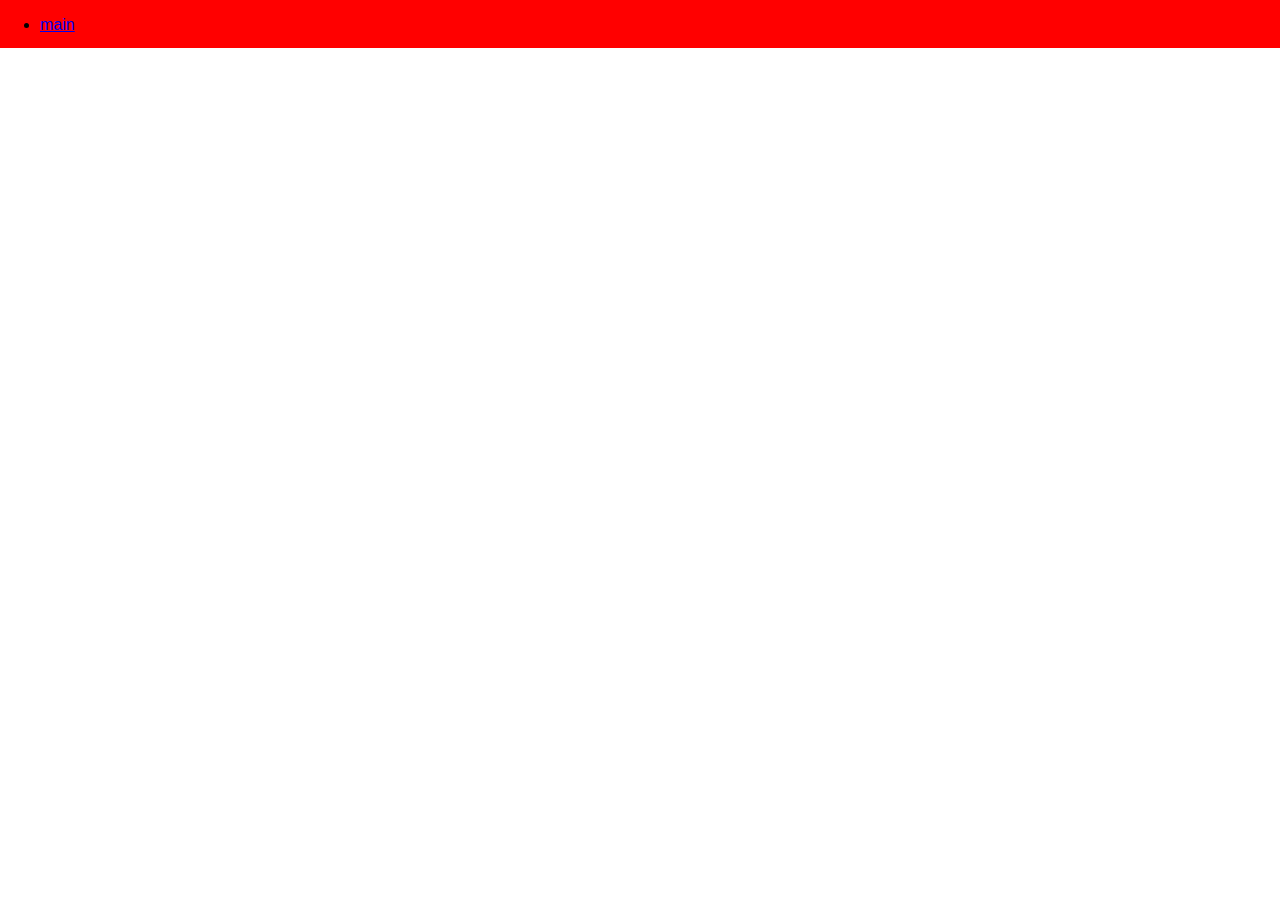
==== Website/contact.html @ d5464436 "contact" ====
<!DOCTYPE html>
<html>
<head>
	<meta charset="utf-8">
	<meta name="description" content="Website voor project embedded-ICT op Thomas More campus de Nayer">
    <meta name="keywords" content="project,digi-sketch,etch a sketch, sketch, etch, xc888">
    <meta name="author" content="John Doe">
    <meta name="viewport" content="width=device-width, initial-scale=1">
	<title>Contact</title>
	<link rel="stylesheet" type="text/css" href="CSS/main.css">
</head>
<body>
	<!--navigatie veld-->
	<div class="navigation">
		<ul>
			<li>
				<a href="index.html">main</a>
				<a href="#top"></a>
			</li>
		</ul>
	</div>
<!--einde navigatie-->
</body>
</html>
---- Website/CSS/main.css ----
* {box-sizing: border-box}
body {font-family: Verdana, sans-serif; margin:0}
.navigation{
    background-color: red;
    position:fixed;
    top:0;
    width:100%;
    height: 3em;
    z-index:100;
}
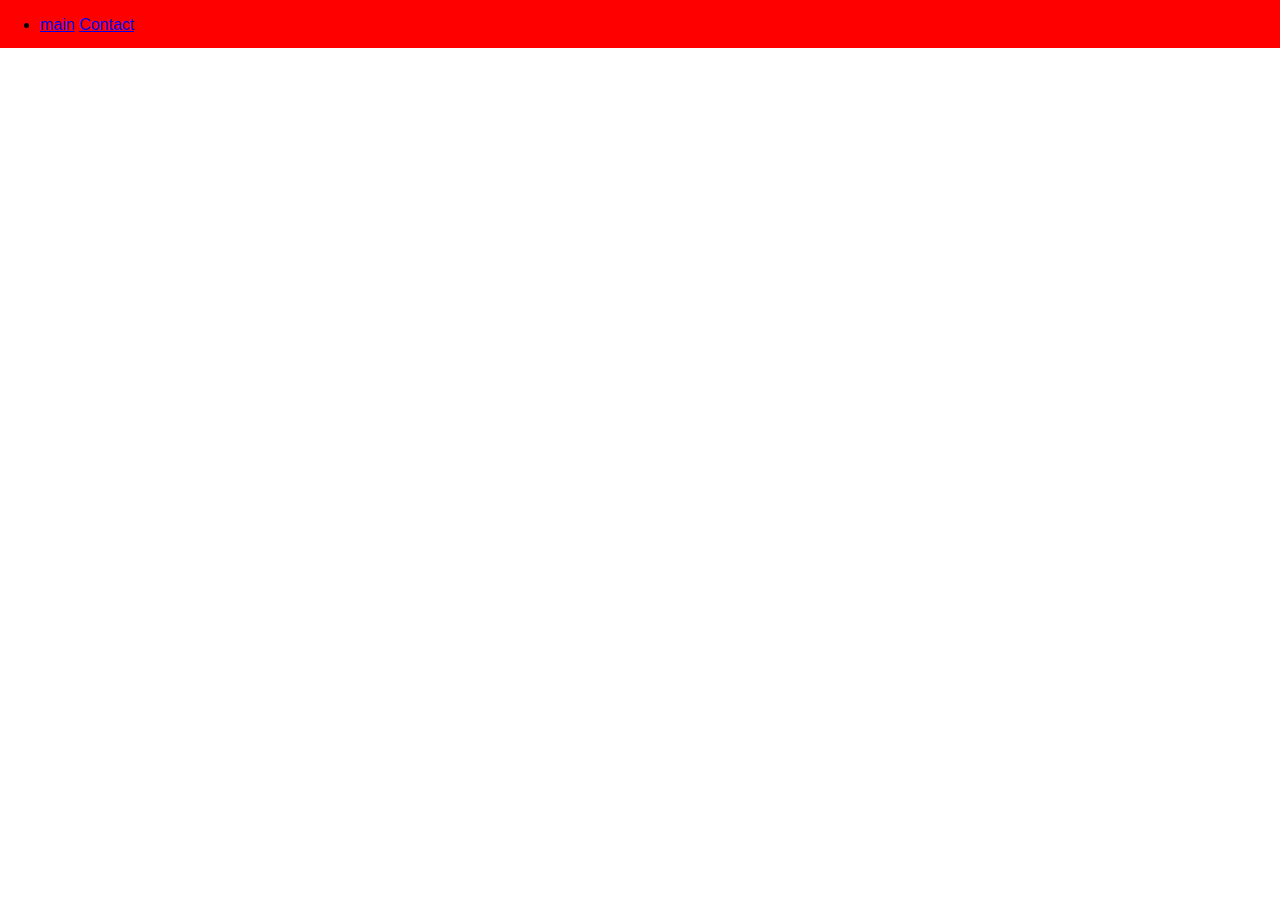
==== commit 43095241: "contact" ====
--- a/Website/contact.html
+++ b/Website/contact.html
@@ -15,7 +15,7 @@
 		<ul>
 			<li>
 				<a href="index.html">main</a>
-				<a href="#top"></a>
+				<a href="#top">Contact</a>
 			</li>
 		</ul>
 	</div>
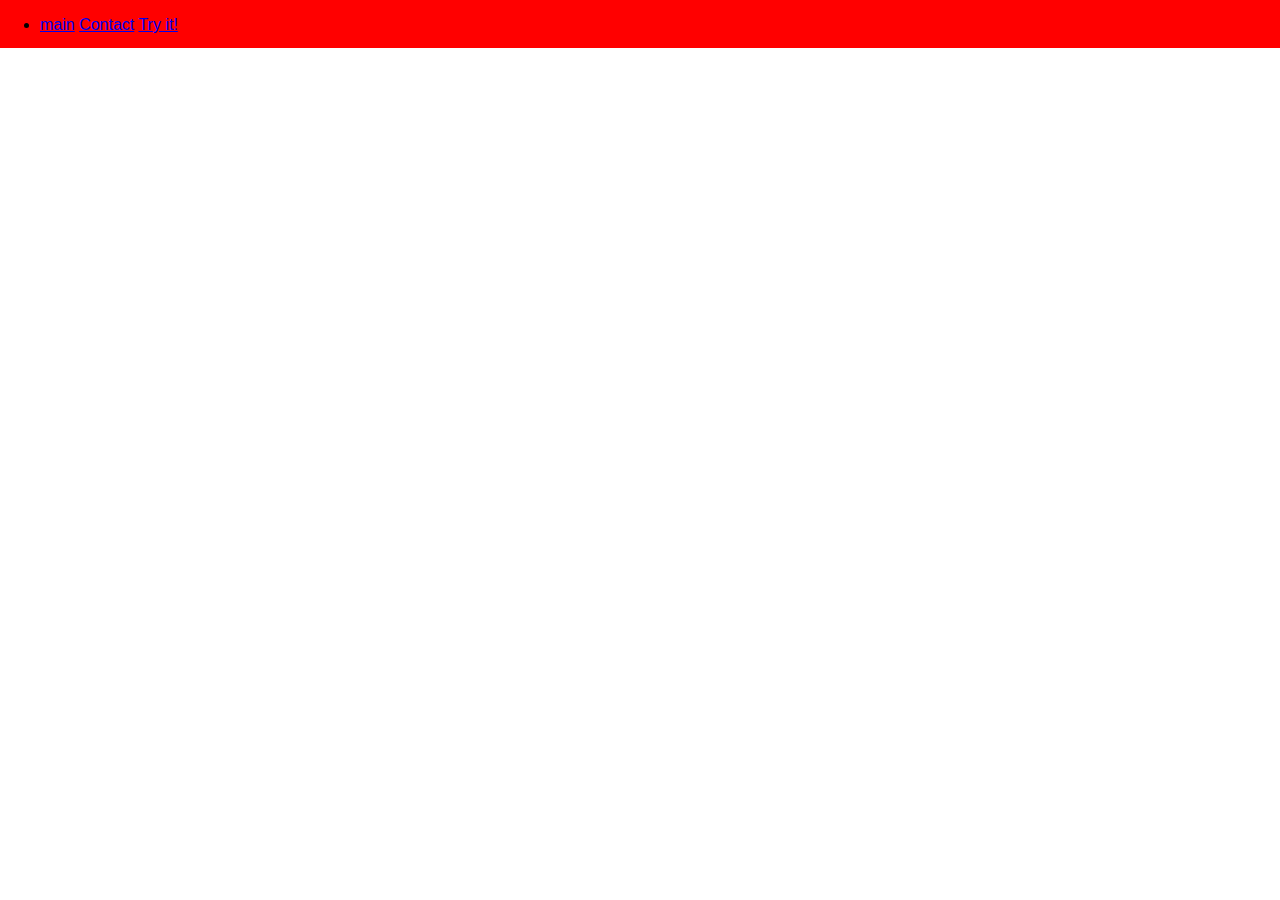
==== commit ad3e3aee: "tekenen" ====
--- a/Website/contact.html
+++ b/Website/contact.html
@@ -4,9 +4,10 @@
 	<meta charset="utf-8">
 	<meta name="description" content="Website voor project embedded-ICT op Thomas More campus de Nayer">
     <meta name="keywords" content="project,digi-sketch,etch a sketch, sketch, etch, xc888">
-    <meta name="author" content="John Doe">
+    <meta name="author" content="Rotthier Nico">
     <meta name="viewport" content="width=device-width, initial-scale=1">
-	<title>Contact</title>
+	<title>Digi-sketch</title>
+	<link type="icon/image" rel="icon" href="IMG/icon.png">
 	<link rel="stylesheet" type="text/css" href="CSS/main.css">
 </head>
 <body>
@@ -16,6 +17,7 @@
 			<li>
 				<a href="index.html">main</a>
 				<a href="#top">Contact</a>
+				<a href="TryOut.html">Try it!</a>
 			</li>
 		</ul>
 	</div>
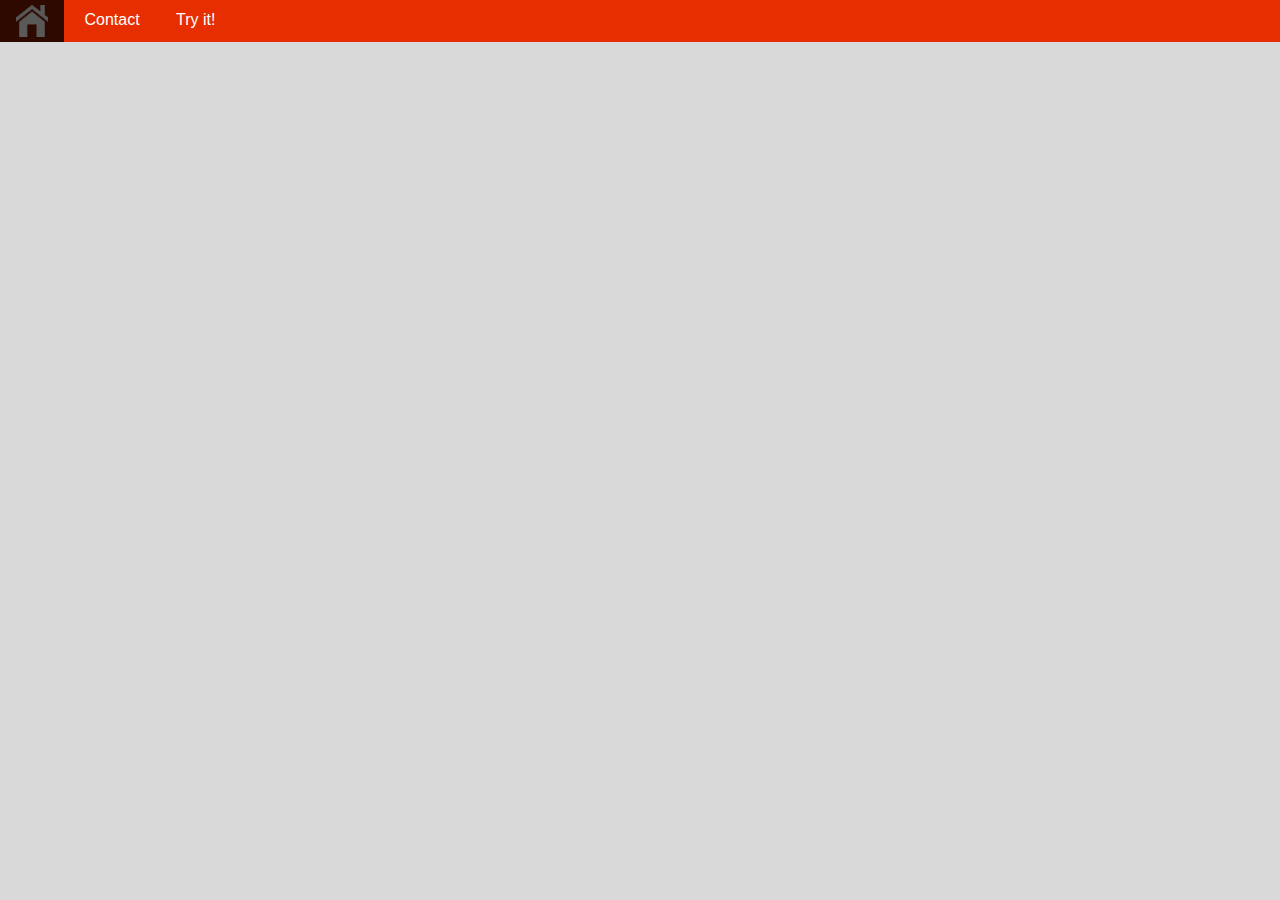
==== commit ed9a5448: "navigatie" ====
--- a/Website/contact.html
+++ b/Website/contact.html
@@ -13,14 +13,21 @@
 <body>
 	<!--navigatie veld-->
 	<div class="navigation">
-		<ul>
-			<li>
-				<a href="index.html">main</a>
-				<a href="#top">Contact</a>
-				<a href="TryOut.html">Try it!</a>
+		<ul class="ulnav">
+			<li class="linav">
+				<a class="linknav" href="index.html"><img class="home" src="IMG/home.png" alt="home button"></a>
+				<a class="linknav" href="#top">Contact</a>
+				<a class="linknav" href="TryOut.html">Try it!</a>
 			</li>
 		</ul>
 	</div>
 <!--einde navigatie-->
+<!--einde navigatie-->
+<!--begin formulier-->
+
+<form>
+	
+</form>
+<!--einde formulier-->
 </body>
 </html>--- a/Website/CSS/main.css
+++ b/Website/CSS/main.css
@@ -1,10 +1,46 @@
 * {box-sizing: border-box}
-body {font-family: Verdana, sans-serif; margin:0}
+img {vertical-align: middle;}
+body {
+	font-family: Verdana, sans-serif;
+ 	margin: 0;
+ 	background-color: #d9d9d9;
+ }
+
 .navigation{
-    background-color: red;
+    background-color:#e62e00;
     position:fixed;
     top:0;
     width:100%;
-    height: 3em;
+    height: 40px;
     z-index:100;
+}
+
+.ulnav{
+	list-style-type: none;
+    margin: 0;
+    padding: 0;
+    overflow: hidden;
+    background-color: #e62e00;
+}
+
+.linav{
+	 float: left;
+	 margin-top: 5px;
+	 margin-bottom: 5px;
+}
+
+.linknav{
+    color: white;
+    text-align: center;
+    padding: 14px 16px;
+    text-decoration: none;
+}
+
+.linknav:hover{
+	background-color: rgba(0,0,0,0.8);
+}
+
+.home{
+	width: 2em;
+	height: 2em;
 }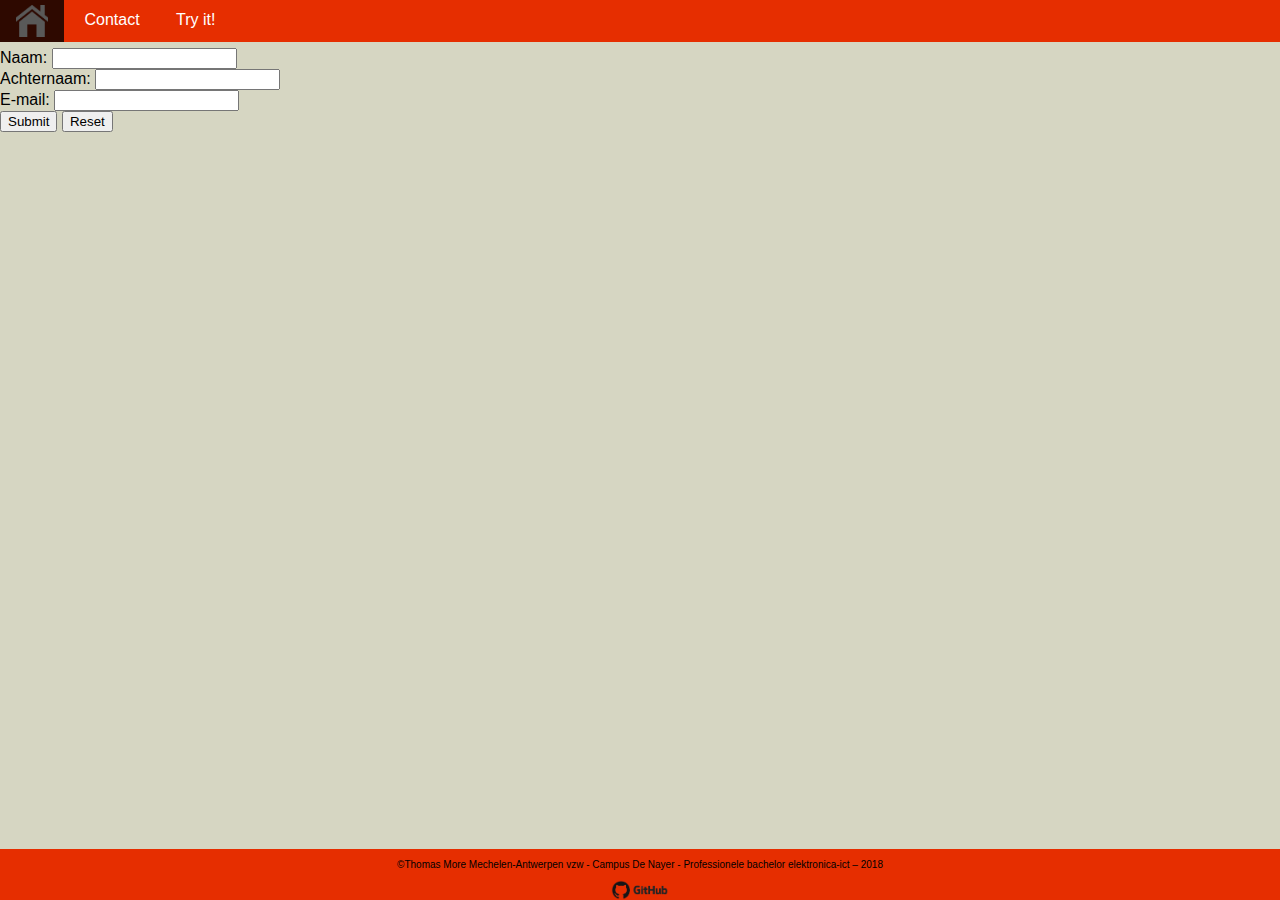
==== commit 3c684285: "contact" ====
--- a/Website/contact.html
+++ b/Website/contact.html
@@ -9,6 +9,7 @@
 	<title>Digi-sketch</title>
 	<link type="icon/image" rel="icon" href="IMG/icon.png">
 	<link rel="stylesheet" type="text/css" href="CSS/main.css">
+	<link rel="stylesheet" type="text/css" href="CSS/contact.css">
 </head>
 <body>
 	<!--navigatie veld-->
@@ -24,10 +25,25 @@
 <!--einde navigatie-->
 <!--einde navigatie-->
 <!--begin formulier-->
+<div id="formulierdiv">
+	<form action="mailto:nico.rotthier@gmail.com" method="post" enctype="text/plain">
+		<label for="naam">Naam:</label>
+		<input type="text" name="Naam"><br>
+		<label for="naam">Achternaam:</label>
+		<input type="text" name="AchterNaam"><br>
+		<label for="naam">E-mail:</label>
+		<input type="text" name="mail"><br>
+		<input class="formbutton" type="submit" value="Submit">
+		<input class="formbutton" type="reset" value="Reset">
+	</form>	
+</div>
 
-<form>
-	
-</form>
 <!--einde formulier-->
+<!--begin footer-->	
+	<footer>
+		<p id="copyright">&copy;Thomas More Mechelen-Antwerpen vzw - Campus De Nayer - Professionele bachelor elektronica-ict – 2018</p>
+		<a href="https://github.com/TNTdesigner/Digi-sketch"><img id="githubpage" src="IMG/github.png" alt="link to github page"></a>
+	</footer>
+<!--einde footer-->
 </body>
 </html>--- a/Website/CSS/main.css
+++ b/Website/CSS/main.css
@@ -3,7 +3,7 @@
 body {
 	font-family: Verdana, sans-serif;
  	margin: 0;
- 	background-color: #d9d9d9;
+ 	background-color: #d6d6c2;
  }
 
 .navigation{
@@ -43,4 +43,21 @@
 .home{
 	width: 2em;
 	height: 2em;
+}
+
+#githubpage{
+	height: 2em;
+}
+#githubpage:hover{
+	background-color: rgba(0,0,0,0.5);
+}
+
+footer{
+	position: fixed;
+	bottom: 0;
+	display: block;
+	background-color:#e62e00;
+	width:100%;
+	text-align: center;
+	font-size: 10px;
 }--- a/Website/CSS/contact.css
+++ b/Website/CSS/contact.css
@@ -0,0 +1,3 @@
+form{
+	margin-top: 3em; 
+}